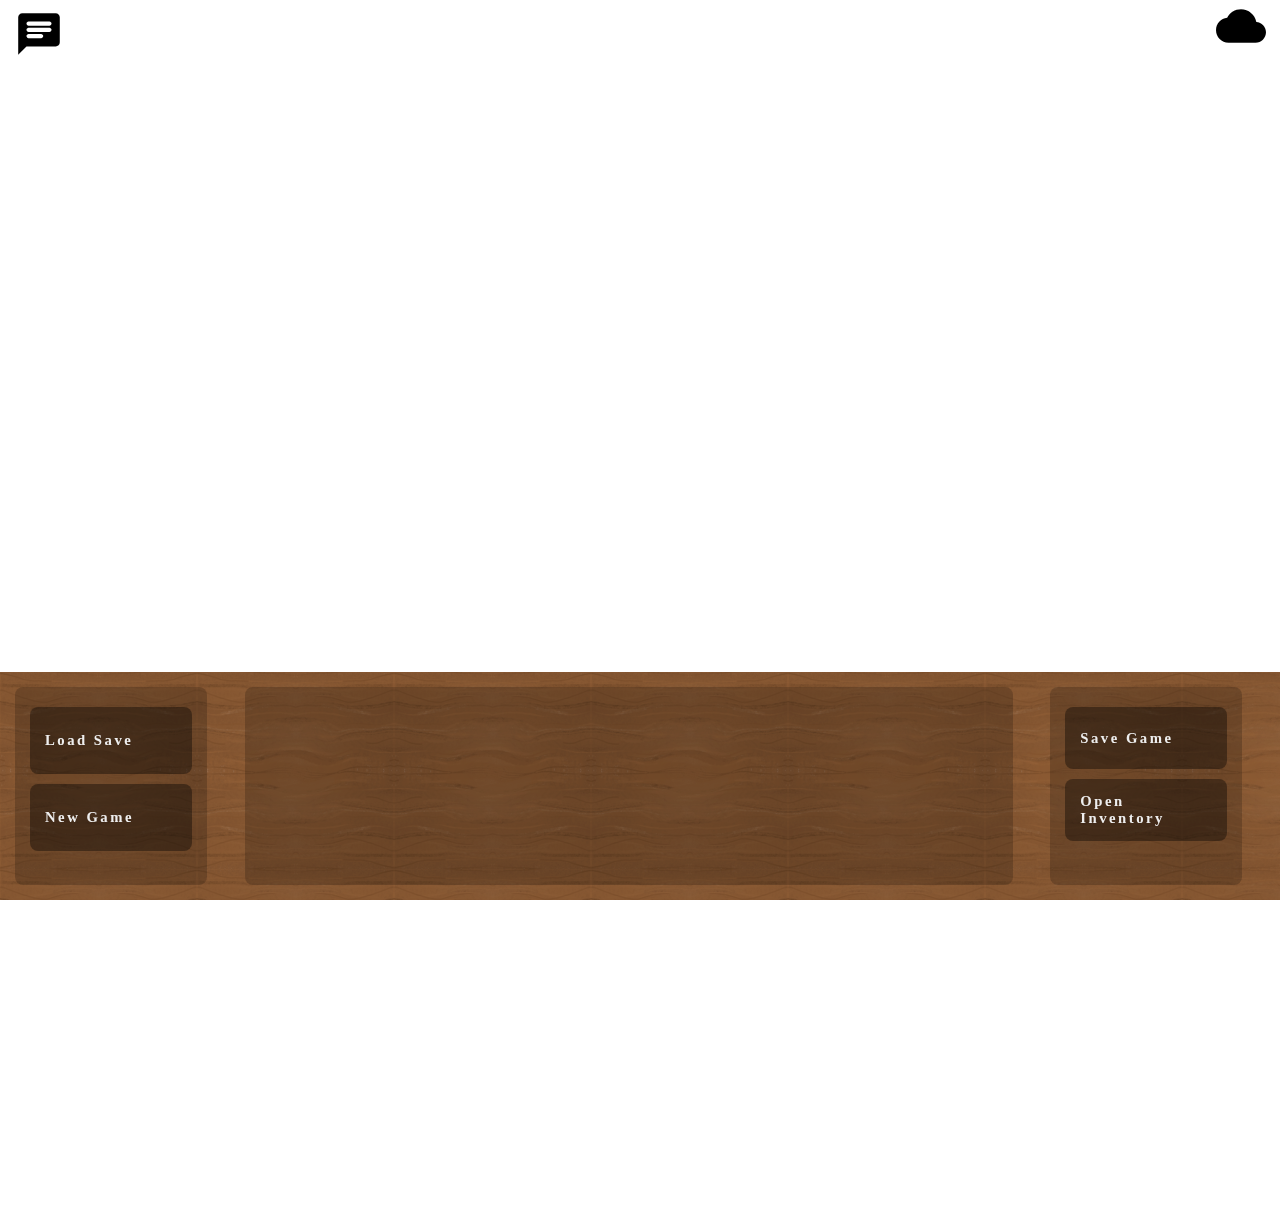
==== game.html @ 29ad8ebe "added die animations and styled sign in and up page" ====
<!DOCTYPE html>
<html>
  <head>
    <title>RPG Dice</title>

    <link rel="icon" type="image/x-icon" href="assets/icon.png" />
    <meta name="viewport" content="width=device-width, initial-scale=1.0" />
    <link rel="stylesheet" href="https://fonts.googleapis.com/icon?family=Material+Icons+Round">
    <link rel="stylesheet" href="clientSide/fancyButtons.css">
    <title>RPG-Dice Game</title>
  </head>
  <body id="body">
    <div class="log">
      <button class="logbtn" style="font-weight: bold; font-size: 90%" >
        <i class="material-icons-round" style="font-size: 50px;">chat</i>
      </button>
      <div class="log-content">
         <div class="log-item">game: THE GAME HAS STARTED THATS INSANE </div>
        <button class="erase"><img src="assets/erase.png" height="100%" width="100%" class="eraseimg"></img></button>
      </div>
    </div>
    <canvas id="dieCanvas" width="500" height="545"></canvas>

    <button class="online" style="width: 50px; height: 50px; font-weight: bold; font-size: 90%">
      <i class="material-icons-round" style="font-size: 50px;">cloud</i>
    </button>

    <canvas id="canvas" width="1280" height="545"></canvas>
    <br />
    <div class="buttons">
      <div class="menu"></div>
      <div class="description"></div>
      <div class="rightMenu">
        <button
          class="button"
          id="saveGame"
          style="width: 100%; height: 37%; font-weight: bold; font-size: 90%"
        >
          Save Game
        </button>
        <button
          class="button"
          id="inventory"
          style="width: 100%; height: 37%; font-weight: bold; font-size: 90%"
        >
          Open Inventory
        </button>
      </div>
    </div>
    
  </body>
  <script src="https://ajax.googleapis.com/ajax/libs/jquery/3.6.0/jquery.min.js"></script>
  <script src="clientSide/descriptions.js"></script>
  <script src="clientSide/saveData.js"></script>
  <script src="clientSide/createWeapons.js"></script>
  <script src="clientSide/playerEnemy.js"></script>
  <script src="clientSide/playerAttack.js"></script>
  <script src="clientSide/startGame.js"></script>
  <script src="clientSide/buttonSelector.js"></script>
  <script src="clientSide/canvas.js"></script>
  <script src="clientSide/dieAnimation.js"></script>
  <script src="clientSide/requestPhp.js"></script>

  <script>
    canvas.width = window.innerWidth;
    canvas.height = window.innerHeight / 1.5;
    dieCanvas.width = window.innerWidth;
    dieCanvas.height = window.innerHeight / 1.5;
  </script>
</html>
---- clientSide/fancyButtons.css ----
/*================================================
//
// Menu bar
//
================================================*/

.buttons {
  position: fixed;
  bottom: 0;
  right: 0;
  left: 0;
  display: grid;
  grid-template-columns: auto auto auto;
  /* background-color: #efefef; */
  background-image: url("../assets/wood.png");
}

.menu,
.rightMenu,
.description {
  position: relative;
  width: 15vw;
  height: 22vh;
  margin: 15px;
  padding: 15px;
  /* background-color: #fff; */
  background-color: #00000030;
  color: #eee;
  border-radius: 8px;
  overflow: auto;
  font-size: calc((1.5vw + 1.5vh) / 2);
  box-sizing: border-box;
  transition: 0.25s;
}

.menu:hover,
.rightMenu:hover,
.description:hover {
  background-color: #00000040;
}

.description {
  width: 60vw;
  margin: 15px 0;
  border-radius: 8px;
  text-align: center;
}

/* (I still thing circular buttons would be nice, but this works for now) */
.button {
  all: unset;
  margin: 5px 0;
  padding: 5px 15px;
  font-family: "Roboto", serif;
  letter-spacing: 2.5px;
  font-weight: 500;
  border-radius: 8px;
  box-sizing: border-box;
  background-color: #00000060;
  transition: 0.15s;
  overflow: auto;
}

.button:hover {
  background-color: #00000080;
}

.description img {
  display: inline;
}

.description p {
  display: inline;
}

/*================================================
//
// Other
//
================================================*/

/* That cloud thing */
.online {
  position: absolute;
  top: 0px;
  right: 20px;
  background-color: white;
  border: none;
}

.cloud {
  position: relative;
  top: 50%;
  left: 25%;
  animation-name: enlargeImage;
  animation-duration: 5s;
}

@keyframes enlargeImage {
  from {
    width: 5vw;
    height: 5vh;
  }
  to {
    width: 50vw;
    height: 50vh;
  }
}

/* Log */
.logbtn {
  color: #000;
  font-size: 16px;
  border: none;
  background-color: transparent;
}

.log {
  position: absolute;
  display: inline-block;
}

.log-content {
  pointer-events: none;
  opacity: 0;
  position: absolute;
  width: 50vw;
  height: 50vw;
  background-color: #fafafa;
  box-shadow: 5px #000;
  border-radius: 4px;
  z-index: 1;
  overflow: auto;
  transition: 0.2s;
}

.log:hover .log-content {
  pointer-events: auto;
  opacity: 1;
}

.logdown:hover .logbtn {
  background-color: #3e8e41;
}

.log-item {
  padding: 8px;
  margin: 6px;
  background-color: #f4f4f4;
  border-radius: 8px;
}

.erase {
  position: absolute;
  bottom: 0;
  width: 5vw;
  height: 5vw;
  right: 0;
  border: none;
}

@media only screen and (max-width: 600px) {
  .buttons button {
    padding: 2px 5px;
    margin: 2px;
  }
  .menu {
    padding: 5px;
  }
}
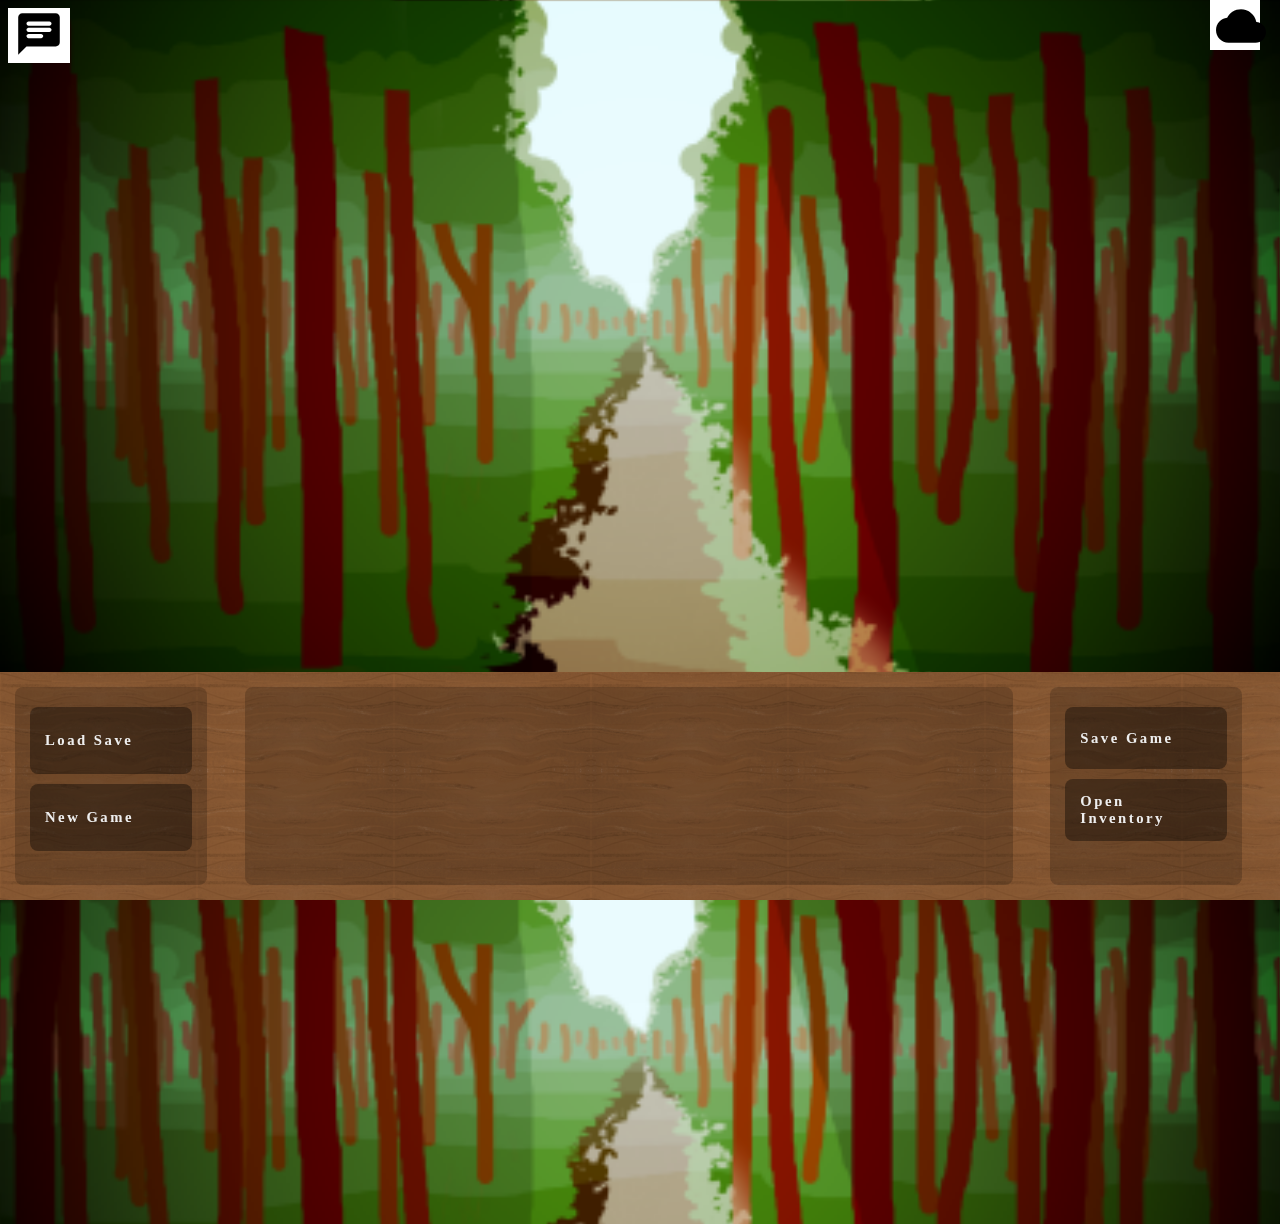
==== commit ccc085ea: "started working on inventory and background" ====
--- a/game.html
+++ b/game.html
@@ -5,24 +5,41 @@
 
     <link rel="icon" type="image/x-icon" href="assets/icon.png" />
     <meta name="viewport" content="width=device-width, initial-scale=1.0" />
-    <link rel="stylesheet" href="https://fonts.googleapis.com/icon?family=Material+Icons+Round">
-    <link rel="stylesheet" href="clientSide/fancyButtons.css">
+    <link
+      rel="stylesheet"
+      href="https://fonts.googleapis.com/icon?family=Material+Icons+Round"
+    />
+    <link rel="stylesheet" href="clientSide/fancyButtons.css" />
     <title>RPG-Dice Game</title>
   </head>
   <body id="body">
     <div class="log">
-      <button class="logbtn" style="font-weight: bold; font-size: 90%" >
-        <i class="material-icons-round" style="font-size: 50px;">chat</i>
+      <button class="logbtn" style="font-weight: bold; font-size: 90%">
+        <i class="material-icons-round" style="font-size: 50px">chat</i>
       </button>
       <div class="log-content">
-         <div class="log-item">game: THE GAME HAS STARTED THATS INSANE </div>
-        <button class="erase"><img src="assets/erase.png" height="100%" width="100%" class="eraseimg"></img></button>
+        <div class="log-item">game: THE GAME HAS STARTED THATS INSANE</div>
+        <button class="erase">
+          <img
+            src="assets/erase.png"
+            height="100%"
+            width="100%"
+            class="eraseimg"
+          /><img />
+        </button>
       </div>
+    </div>
+    <div class="Inventory-content" id="Inventory-content">
+      <div class="Inventory-weapons"><h1>Weapons</h1></div>
+      <div class="Inventory-tools"><h1>Tools</h1></div>
     </div>
     <canvas id="dieCanvas" width="500" height="545"></canvas>
 
-    <button class="online" style="width: 50px; height: 50px; font-weight: bold; font-size: 90%">
-      <i class="material-icons-round" style="font-size: 50px;">cloud</i>
+    <button
+      class="online"
+      style="width: 50px; height: 50px; font-weight: bold; font-size: 90%"
+    >
+      <i class="material-icons-round" style="font-size: 50px">cloud</i>
     </button>
 
     <canvas id="canvas" width="1280" height="545"></canvas>
@@ -40,14 +57,13 @@
         </button>
         <button
           class="button"
-          id="inventory"
+          id="Inventory"
           style="width: 100%; height: 37%; font-weight: bold; font-size: 90%"
         >
           Open Inventory
         </button>
       </div>
     </div>
-    
   </body>
   <script src="https://ajax.googleapis.com/ajax/libs/jquery/3.6.0/jquery.min.js"></script>
   <script src="clientSide/descriptions.js"></script>
@@ -55,6 +71,8 @@
   <script src="clientSide/createWeapons.js"></script>
   <script src="clientSide/playerEnemy.js"></script>
   <script src="clientSide/playerAttack.js"></script>
+  <script src="clientSide/background.js"></script>
+  <script src="clientSide/createTools.js"></script>
   <script src="clientSide/startGame.js"></script>
   <script src="clientSide/buttonSelector.js"></script>
   <script src="clientSide/canvas.js"></script>
--- a/clientSide/fancyButtons.css
+++ b/clientSide/fancyButtons.css
@@ -3,6 +3,9 @@
 // Menu bar
 //
 ================================================*/
+body {
+  background-size: 100%;
+}
 
 .buttons {
   position: fixed;
@@ -13,6 +16,7 @@
   grid-template-columns: auto auto auto;
   /* background-color: #efefef; */
   background-image: url("../assets/wood.png");
+  z-index: 3;
 }
 
 .menu,
@@ -59,6 +63,7 @@
   background-color: #00000060;
   transition: 0.15s;
   overflow: auto;
+  z-index: 3;
 }
 
 .button:hover {
@@ -94,6 +99,7 @@
   left: 25%;
   animation-name: enlargeImage;
   animation-duration: 5s;
+  background-color: white;
 }
 
 @keyframes enlargeImage {
@@ -118,11 +124,11 @@
 .log {
   position: absolute;
   display: inline-block;
+  background-color: white;
 }
 
 .log-content {
-  pointer-events: none;
-  opacity: 0;
+  display: none;
   position: absolute;
   width: 50vw;
   height: 50vw;
@@ -135,12 +141,7 @@
 }
 
 .log:hover .log-content {
-  pointer-events: auto;
-  opacity: 1;
-}
-
-.logdown:hover .logbtn {
-  background-color: #3e8e41;
+  display: inline-block;
 }
 
 .log-item {
@@ -159,6 +160,33 @@
   border: none;
 }
 
+.Inventory-content {
+  position: absolute;
+  display: none;
+  background-color: rgb(79, 74, 74);
+  background-size: 100%;
+  width: 100%;
+  height: 100%;
+  overflow: auto;
+  color: white;
+  z-index: 1;
+}
+
+.Inventory-content h1 {
+  font-size: 5vw;
+}
+
+.Inventory-item {
+  padding: 1vw;
+  border-spacing: 20px;
+  background-image: url("../assets/itemBackground.png");
+  background-size: 100%;
+}
+.Inventory-content img {
+  width: 5%;
+  height: 8%;
+}
+
 @media only screen and (max-width: 600px) {
   .buttons button {
     padding: 2px 5px;
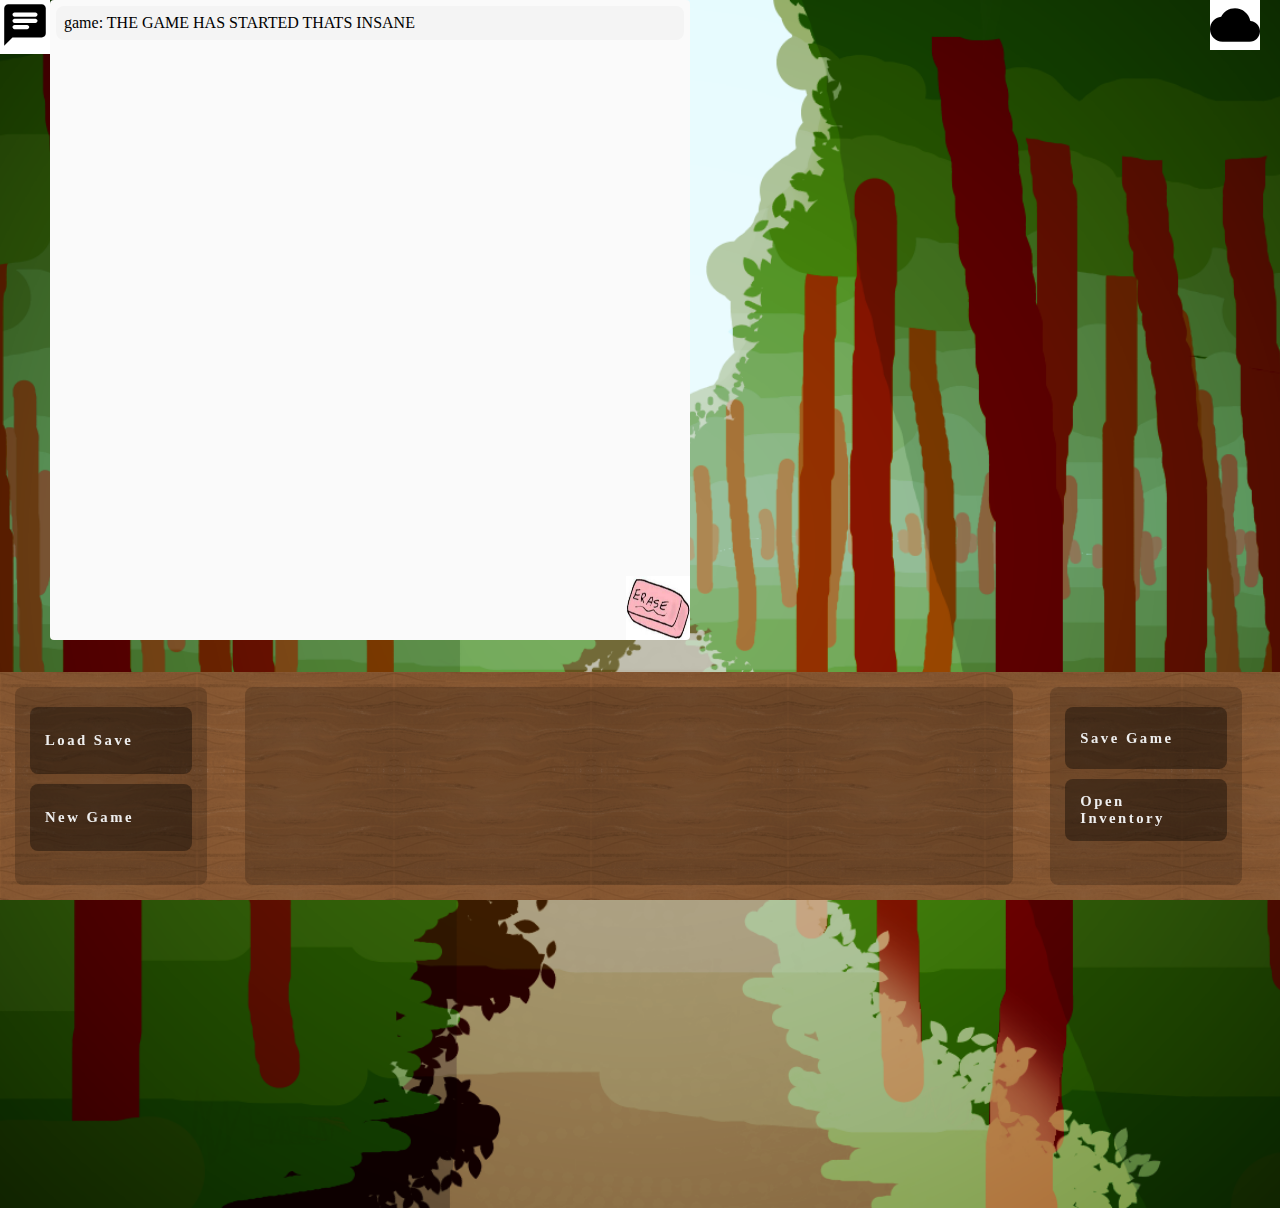
==== commit 88028940: "started working on security" ====
--- a/game.html
+++ b/game.html
@@ -13,55 +13,58 @@
     <title>RPG-Dice Game</title>
   </head>
   <body id="body">
-    <div class="log">
-      <button class="logbtn" style="font-weight: bold; font-size: 90%">
-        <i class="material-icons-round" style="font-size: 50px">chat</i>
+    <div class="game-content">
+      <div class="log">
+        <button class="logbtn" style="font-weight: bold; font-size: 90%">
+          <i class="material-icons-round" style="font-size: 50px">chat</i>
+        </button>
+        <div class="log-content">
+          <div class="log-item">game: THE GAME HAS STARTED THATS INSANE</div>
+          <button class="erase">
+            <img
+              src="assets/erase.png"
+              height="100%"
+              width="100%"
+              class="eraseimg"
+            /><img />
+          </button>
+        </div>
+      </div>
+      <div class="Inventory-content" id="Inventory-content">
+        <div class="Inventory-weapons"><h1>Weapons</h1></div>
+        <div class="Inventory-tools"><h1>Tools</h1></div>
+      </div>
+      <canvas id="dieCanvas" width="500" height="545"></canvas>
+    </div>
+    <div class="game-ui">
+      <button
+        class="online"
+        style="width: 50px; height: 50px; font-weight: bold; font-size: 90%"
+      >
+        <i class="material-icons-round" style="font-size: 50px">cloud</i>
       </button>
-      <div class="log-content">
-        <div class="log-item">game: THE GAME HAS STARTED THATS INSANE</div>
-        <button class="erase">
-          <img
-            src="assets/erase.png"
-            height="100%"
-            width="100%"
-            class="eraseimg"
-          /><img />
-        </button>
-      </div>
-    </div>
-    <div class="Inventory-content" id="Inventory-content">
-      <div class="Inventory-weapons"><h1>Weapons</h1></div>
-      <div class="Inventory-tools"><h1>Tools</h1></div>
-    </div>
-    <canvas id="dieCanvas" width="500" height="545"></canvas>
 
-    <button
-      class="online"
-      style="width: 50px; height: 50px; font-weight: bold; font-size: 90%"
-    >
-      <i class="material-icons-round" style="font-size: 50px">cloud</i>
-    </button>
-
-    <canvas id="canvas" width="1280" height="545"></canvas>
-    <br />
-    <div class="buttons">
-      <div class="menu"></div>
-      <div class="description"></div>
-      <div class="rightMenu">
-        <button
-          class="button"
-          id="saveGame"
-          style="width: 100%; height: 37%; font-weight: bold; font-size: 90%"
-        >
-          Save Game
-        </button>
-        <button
-          class="button"
-          id="Inventory"
-          style="width: 100%; height: 37%; font-weight: bold; font-size: 90%"
-        >
-          Open Inventory
-        </button>
+      <canvas id="canvas" width="1280" height="545"></canvas>
+      <br />
+      <div class="buttons">
+        <div class="menu"></div>
+        <div class="description"></div>
+        <div class="rightMenu">
+          <button
+            class="button"
+            id="saveGame"
+            style="width: 100%; height: 37%; font-weight: bold; font-size: 90%"
+          >
+            Save Game
+          </button>
+          <button
+            class="button"
+            id="Inventory"
+            style="width: 100%; height: 37%; font-weight: bold; font-size: 90%"
+          >
+            Open Inventory
+          </button>
+        </div>
       </div>
     </div>
   </body>
@@ -78,6 +81,10 @@
   <script src="clientSide/canvas.js"></script>
   <script src="clientSide/dieAnimation.js"></script>
   <script src="clientSide/requestPhp.js"></script>
+  <script
+    async
+    src="https://www.google.com/recaptcha/api.js?render=6LfT48MeAAAAACnhcmiQY8HQpsjxjdqG-uLOPyua"
+  ></script>
 
   <script>
     canvas.width = window.innerWidth;
--- a/clientSide/fancyButtons.css
+++ b/clientSide/fancyButtons.css
@@ -3,8 +3,13 @@
 // Menu bar
 //
 ================================================*/
+* {
+  margin: 0;
+  padding: 0;
+}
 body {
-  background-size: 100%;
+  background-size: cover;
+  background-position: center;
 }
 
 .buttons {
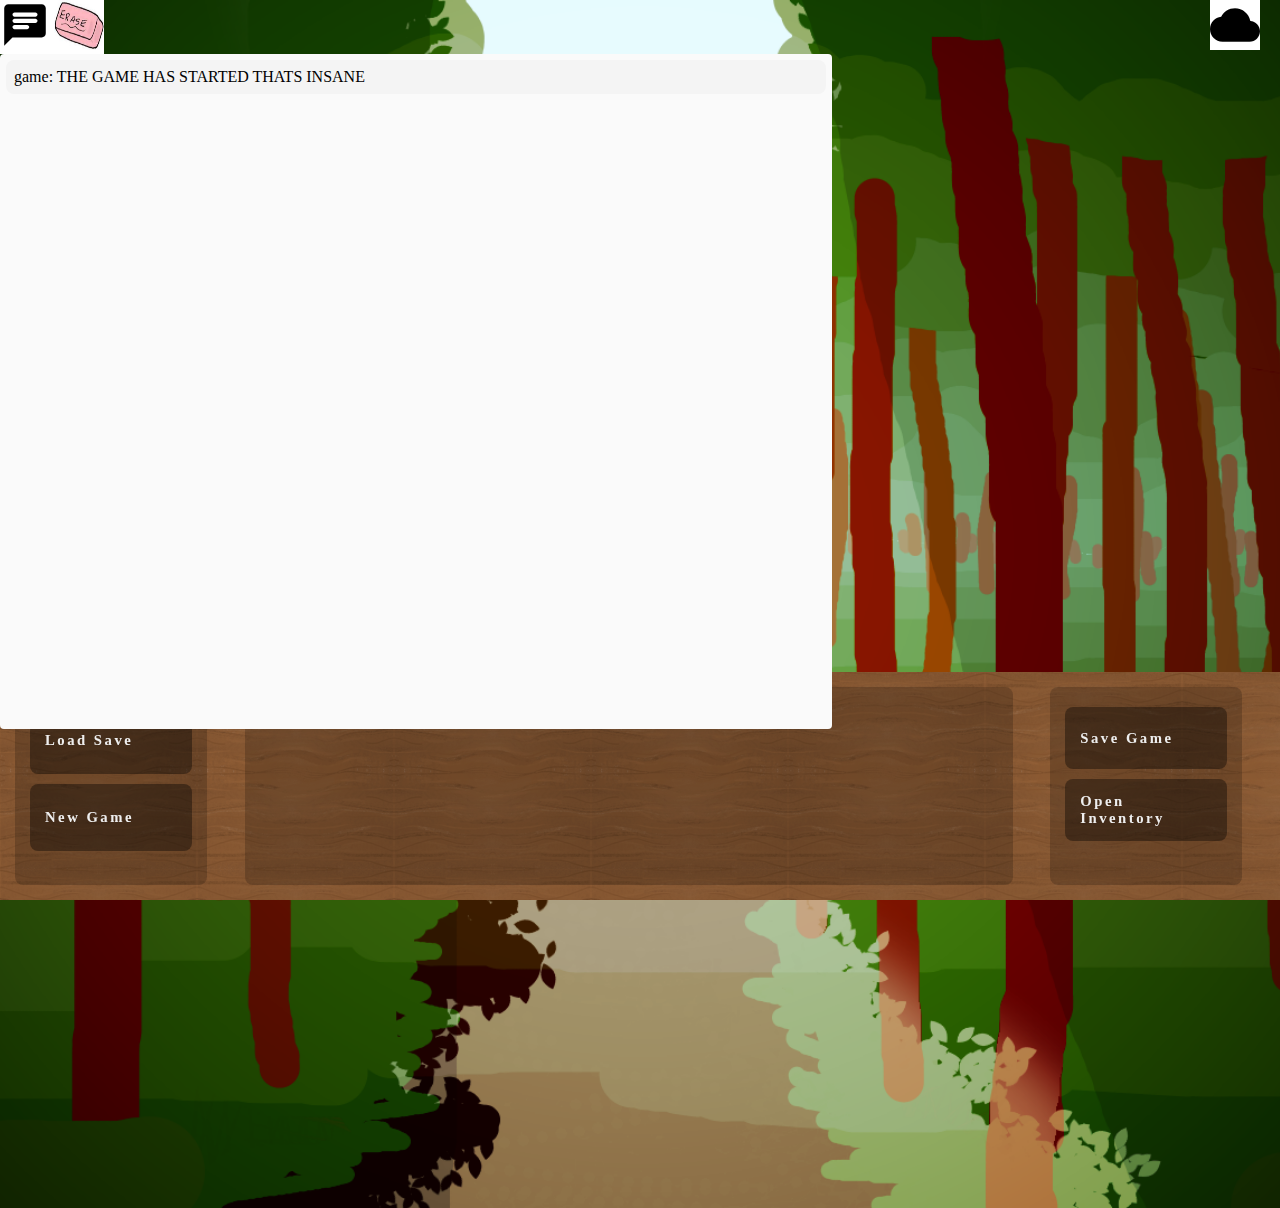
==== commit 7967bdc7: "added a home page" ====
--- a/game.html
+++ b/game.html
@@ -18,32 +18,33 @@
         <button class="logbtn" style="font-weight: bold; font-size: 90%">
           <i class="material-icons-round" style="font-size: 50px">chat</i>
         </button>
+        <button class="erase material-icons-round">
+          <img
+            src="assets/erase.png"
+            height="100%"
+            width="100%"
+            class="eraseimg"
+          /><img />
+        </button>
         <div class="log-content">
           <div class="log-item">game: THE GAME HAS STARTED THATS INSANE</div>
-          <button class="erase">
-            <img
-              src="assets/erase.png"
-              height="100%"
-              width="100%"
-              class="eraseimg"
-            /><img />
-          </button>
         </div>
+        
       </div>
       <div class="Inventory-content" id="Inventory-content">
         <div class="Inventory-weapons"><h1>Weapons</h1></div>
         <div class="Inventory-tools"><h1>Tools</h1></div>
+        <div class="Inventory-resources"><h1>Resources<h1></div>
       </div>
       <canvas id="dieCanvas" width="500" height="545"></canvas>
     </div>
-    <div class="game-ui">
-      <button
+    <button
         class="online"
         style="width: 50px; height: 50px; font-weight: bold; font-size: 90%"
       >
-        <i class="material-icons-round" style="font-size: 50px">cloud</i>
+      <i class="material-icons-round" style="font-size: 50px">cloud</i>
       </button>
-
+    <div class="game-ui">
       <canvas id="canvas" width="1280" height="545"></canvas>
       <br />
       <div class="buttons">
@@ -72,15 +73,17 @@
   <script src="clientSide/descriptions.js"></script>
   <script src="clientSide/saveData.js"></script>
   <script src="clientSide/createWeapons.js"></script>
+  <script src="clientSide/enemyMoves.js"></script>
   <script src="clientSide/playerEnemy.js"></script>
   <script src="clientSide/playerAttack.js"></script>
+  <script src="clientSide/enemyAttack.js"></script>
   <script src="clientSide/background.js"></script>
   <script src="clientSide/createTools.js"></script>
   <script src="clientSide/startGame.js"></script>
-  <script src="clientSide/buttonSelector.js"></script>
   <script src="clientSide/canvas.js"></script>
   <script src="clientSide/dieAnimation.js"></script>
   <script src="clientSide/requestPhp.js"></script>
+  <script src="clientSide/buttonSelector.js"></script>
   <script
     async
     src="https://www.google.com/recaptcha/api.js?render=6LfT48MeAAAAACnhcmiQY8HQpsjxjdqG-uLOPyua"
--- a/clientSide/fancyButtons.css
+++ b/clientSide/fancyButtons.css
@@ -135,18 +135,18 @@
 .log-content {
   display: none;
   position: absolute;
-  width: 50vw;
-  height: 50vw;
+  width: 65vw;
+  height: 75vh;
   background-color: #fafafa;
   box-shadow: 5px #000;
   border-radius: 4px;
-  z-index: 1;
+  z-index: 5;
   overflow: auto;
   transition: 0.2s;
 }
 
 .log:hover .log-content {
-  display: inline-block;
+  display: block;
 }
 
 .log-item {
@@ -157,12 +157,10 @@
 }
 
 .erase {
-  position: absolute;
-  bottom: 0;
-  width: 5vw;
-  height: 5vw;
-  right: 0;
+  display: inline-block;
   border: none;
+  width: 50px;
+  height: 50px;
 }
 
 .Inventory-content {
@@ -171,7 +169,7 @@
   background-color: rgb(79, 74, 74);
   background-size: 100%;
   width: 100%;
-  height: 100%;
+  height: 75%;
   overflow: auto;
   color: white;
   z-index: 1;
@@ -179,6 +177,11 @@
 
 .Inventory-content h1 {
   font-size: 5vw;
+}
+
+.Inventory-content p {
+  display: inline-block;
+  font-size: 2vw;
 }
 
 .Inventory-item {
